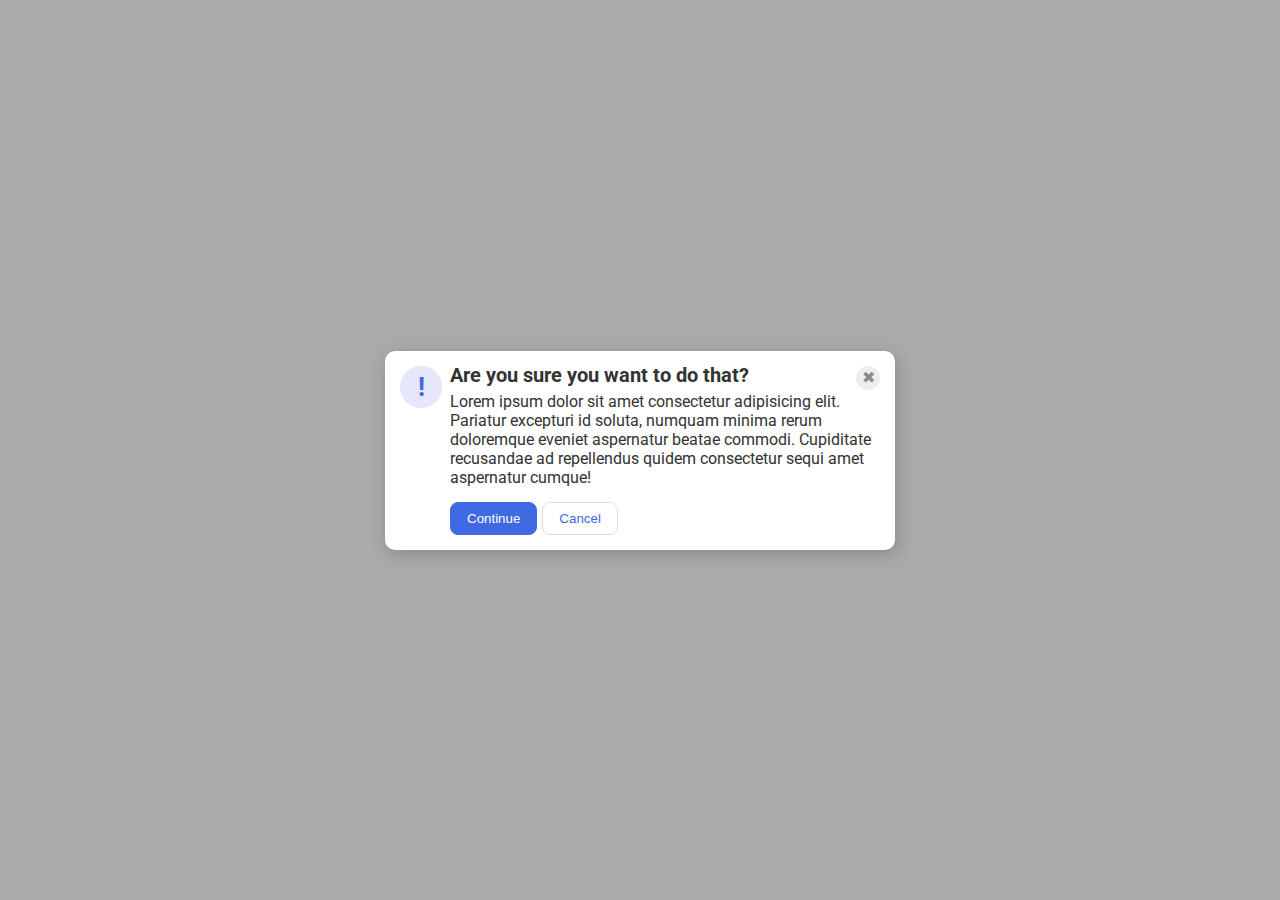
==== flex/05-flex-modal/index.html @ 28d7ef3b "Add elements positioning Most likely not the best way to implement the design, though." ====
<!DOCTYPE html>
<html lang="en">
  <head>
    <meta charset="UTF-8">
    <meta http-equiv="X-UA-Compatible" content="IE=edge">
    <meta name="viewport" content="width=device-width, initial-scale=1.0">
    <link rel="stylesheet" href="style.css">
    <title>Modal</title>
  </head>
  <body>
    <div class="modal">
      <div class="icons">
        <div class="icon">!</div>
        <div class="close-button">✖</div>
      </div>

      <div class="caution-text">
        <div class="header">Are you sure you want to do that?</div>
        <div class="text">Lorem ipsum dolor sit amet consectetur adipisicing elit. Pariatur excepturi id soluta, numquam minima rerum doloremque eveniet aspernatur beatae commodi. Cupiditate recusandae ad repellendus quidem consectetur sequi amet aspernatur cumque!</div>
      </div>

      <div class="decision">
        <button class="continue">Continue</button>
        <button class="cancel">Cancel</button>
      </div>
    </div>
  </body>
</html>
---- flex/05-flex-modal/style.css ----
@import url('https://fonts.googleapis.com/css2?family=Roboto:wght@400;700&display=swap');

html, body {
  height: 100%;
}

body {
  font-family: Roboto, sans-serif;
  margin: 0;
  background: #aaa;
  color: #333;
  /* I'll give you this one for free lol */
  display: flex;
  align-items: center;
  justify-content: center;
}

.modal {
  background: white;
  width: 480px;
  border-radius: 10px;
  box-shadow: 2px 4px 16px rgba(0,0,0,.2);
  padding: 15px;
}

.icon {
  color: royalblue;
  font-size: 26px;
  font-weight: 700;
  background: lavender;
  width: 42px;
  height: 42px;
  border-radius: 50%;
  display: flex;
  align-items: center;
  justify-content: center;
}

.close-button {
  background: #eee;
  border-radius: 50%;
  color: #888;
  font-weight: 400;
  font-size: 16px;
  height: 24px;
  width: 24px;
  display: flex;
  align-items: center;
  justify-content: center;
}

button {
  padding: 8px 16px;
  border-radius: 8px;
}

button.continue {
  background: royalblue;
  border: 1px solid royalblue;
  color: white;
}

button.cancel {
  background: white;
  border: 1px solid #ddd;
  color: royalblue;
}

.icons {
  display: flex;
  align-items: flex-start;
  justify-content: space-between;
}

.caution-text {
  display: flex;
  flex-direction: column;
  gap: 5px;
  margin-top: -45px;
  padding-left: 50px;
}

.decision {
  display: flex;
  padding-left: 50px;
  margin-top: 15px;
  gap: 5px;
}

.header {
  font-weight: bold;
  font-size: 20px;
}
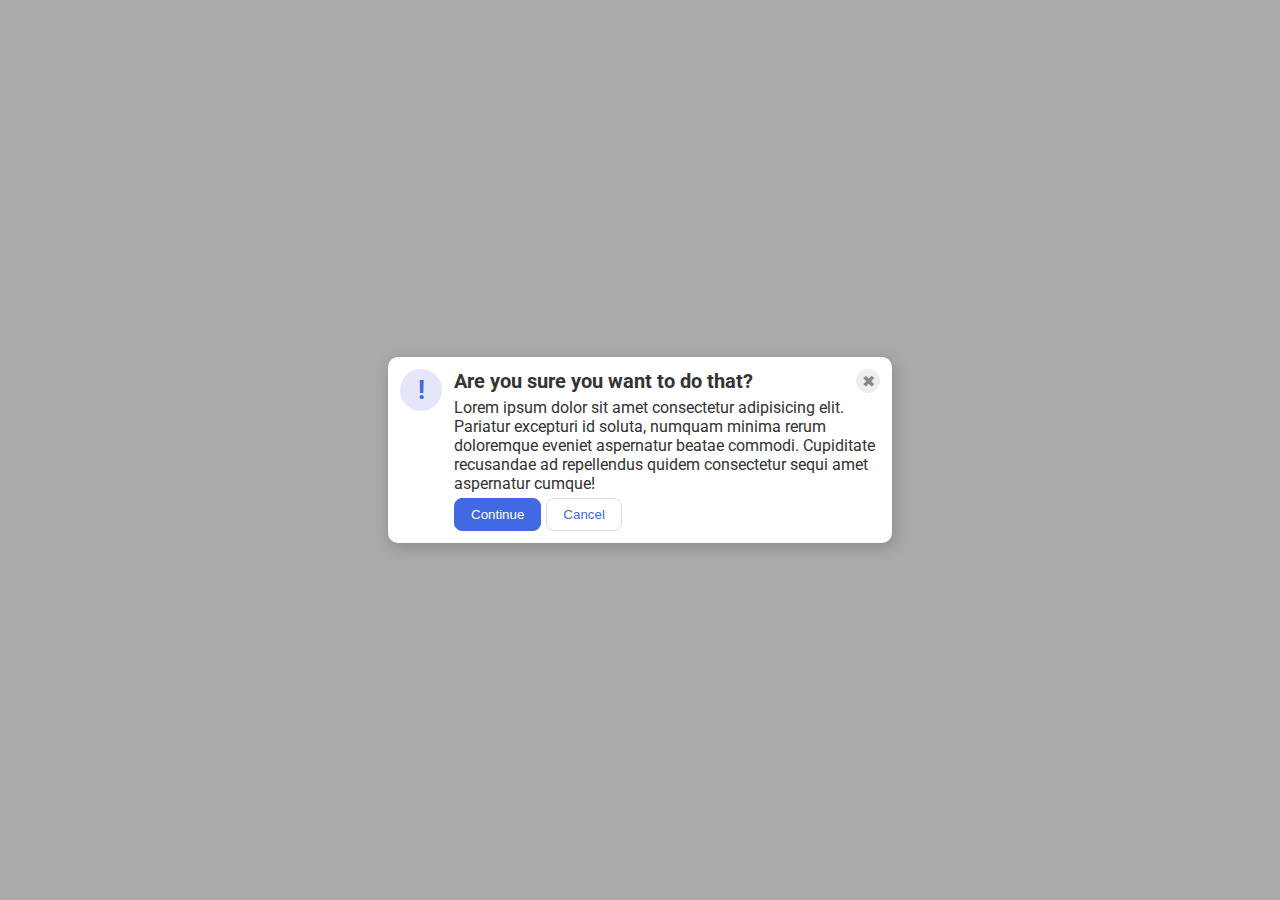
==== commit 8894b1b7: "Restore HTML order + flexbox redesign This way we can avoid restructuring HTML. I think this a bette" ====
--- a/flex/05-flex-modal/index.html
+++ b/flex/05-flex-modal/index.html
@@ -9,20 +9,17 @@
   </head>
   <body>
     <div class="modal">
-      <div class="icons">
+      <div class="caution">
         <div class="icon">!</div>
+      </div>
+      
+      <div class="main">
+        <div class="header">Are you sure you want to do that?</div>
         <div class="close-button">✖</div>
-      </div>
-
-      <div class="caution-text">
-        <div class="header">Are you sure you want to do that?</div>
         <div class="text">Lorem ipsum dolor sit amet consectetur adipisicing elit. Pariatur excepturi id soluta, numquam minima rerum doloremque eveniet aspernatur beatae commodi. Cupiditate recusandae ad repellendus quidem consectetur sequi amet aspernatur cumque!</div>
-      </div>
-
-      <div class="decision">
         <button class="continue">Continue</button>
         <button class="cancel">Cancel</button>
-      </div>
+       </div>  
     </div>
   </body>
 </html>--- a/flex/05-flex-modal/style.css
+++ b/flex/05-flex-modal/style.css
@@ -20,7 +20,8 @@
   width: 480px;
   border-radius: 10px;
   box-shadow: 2px 4px 16px rgba(0,0,0,.2);
-  padding: 15px;
+  display: flex;
+  padding: 12px;
 }
 
 .icon {
@@ -66,28 +67,19 @@
   color: royalblue;
 }
 
-.icons {
+.caution {
   display: flex;
-  align-items: flex-start;
-  justify-content: space-between;
+  padding-right: 12px;
 }
 
-.caution-text {
-  display: flex;
-  flex-direction: column;
-  gap: 5px;
-  margin-top: -45px;
-  padding-left: 50px;
-}
-
-.decision {
-  display: flex;
-  padding-left: 50px;
-  margin-top: 15px;
-  gap: 5px;
+.main {
+ display: flex;
+ flex-wrap: wrap;
+ gap: 5px;
 }
 
 .header {
-  font-weight: bold;
-  font-size: 20px;
+ flex: 1;
+ font-weight: bold;
+ font-size: 125%;
 }